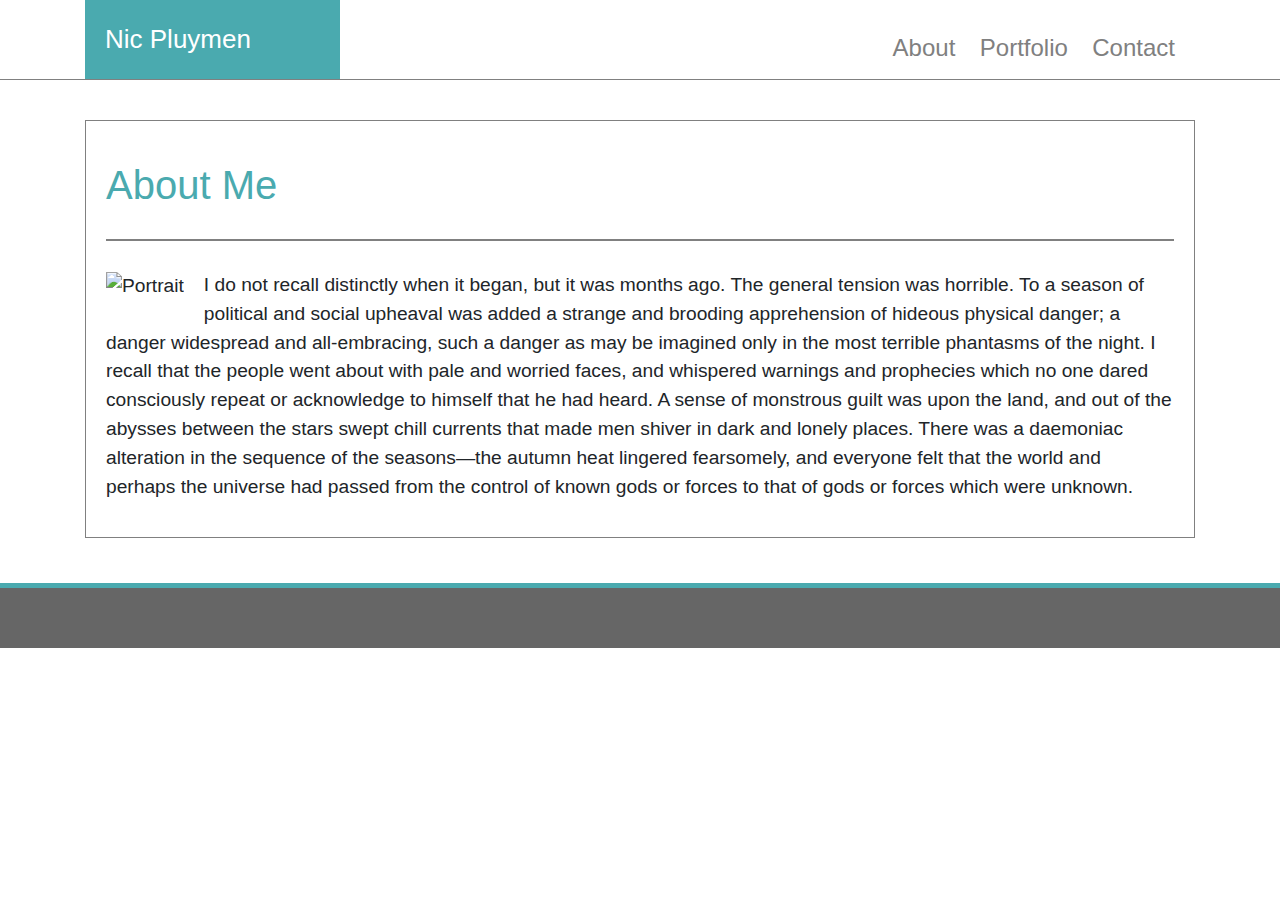
==== portfolio.html @ e04ce34f "Final" ====
<!DOCTYPE html>
<html lang="en">

<head>
    <meta charset="UTF-8">
    <meta name="viewport" content="width=device-width, initial-scale=1.0">
    <meta http-equiv="X-UA-Compatible" content="ie=edge">
    <link rel="stylesheet" href="https://maxcdn.bootstrapcdn.com/bootstrap/4.0.0/css/bootstrap.min.css" integrity="sha384-Gn5384xqQ1aoWXA+058RXPxPg6fy4IWvTNh0E263XmFcJlSAwiGgFAW/dAiS6JXm"
        crossorigin="anonymous">
    <script src="https://code.jquery.com/jquery-3.3.1.slim.min.js" integrity="sha384-q8i/X+965DzO0rT7abK41JStQIAqVgRVzpbzo5smXKp4YfRvH+8abtTE1Pi6jizo"
        crossorigin="anonymous"></script>
    <script src="https://cdnjs.cloudflare.com/ajax/libs/popper.js/1.14.7/umd/popper.min.js" integrity="sha384-UO2eT0CpHqdSJQ6hJty5KVphtPhzWj9WO1clHTMGa3JDZwrnQq4sF86dIHNDz0W1"
        crossorigin="anonymous"></script>
    <script src="https://stackpath.bootstrapcdn.com/bootstrap/4.3.1/js/bootstrap.min.js" integrity="sha384-JjSmVgyd0p3pXB1rRibZUAYoIIy6OrQ6VrjIEaFf/nJGzIxFDsf4x0xIM+B07jRM"
        crossorigin="anonymous"></script>
    <link rel="stylesheet" href="css\style.css">
    <title>Document</title>
</head>

<body>
    <div class="header">
        <div class="container">
            <div class="row">
                <div class="col-lg-3 col-md-3 col-sm-3">
                    <div class="name">Nic Pluymen</div>
                </div>
                <div class="col-lg-9 col-md-9 col-sm-9">
                    <nav>
                        <a href="index.html">About</a>
                        <a href="portfolio.html">Portfolio</a>
                        <a href="contact.html">Contact</a>
                    </nav>

                </div>

            </div>
        </div>
    </div>


    <div class="container">
        <div id="content">
            <h1>About Me</h1>
            <div class="topline"></div>

            <div class="about-image">
                <img src="https://scontent-dfw5-2.xx.fbcdn.net/v/t1.0-9/48184491_2216590271698207_6729028251663990784_n.jpg?_nc_cat=109&_nc_ht=scontent-dfw5-2.xx&oh=7a01c39078b75fb291261e852699010e&oe=5D236B32"
                    alt="Portrait">
            </div>

            <p>I do not recall distinctly when it began, but it was months ago. The general tension was horrible. To a
                season of political and social upheaval was added a strange and brooding apprehension of hideous
                physical danger; a danger widespread and all-embracing, such a danger as may be imagined only in the
                most terrible phantasms of the night. I recall that the people went about with pale and worried faces,
                and whispered warnings and prophecies which no one dared consciously repeat or acknowledge to himself
                that he had heard. A sense of monstrous guilt was upon the land, and out of the abysses between the
                stars swept chill currents that made men shiver in dark and lonely places. There was a daemoniac
                alteration in the sequence of the seasons—the autumn heat lingered fearsomely, and everyone felt that
                the world and perhaps the universe had passed from the control of known gods or forces to that of gods
                or forces which were unknown.</p>

        </div>
    </div>

    <div class="footer">
        <div class="container">

        </div>
    </div>



</body>

</html>
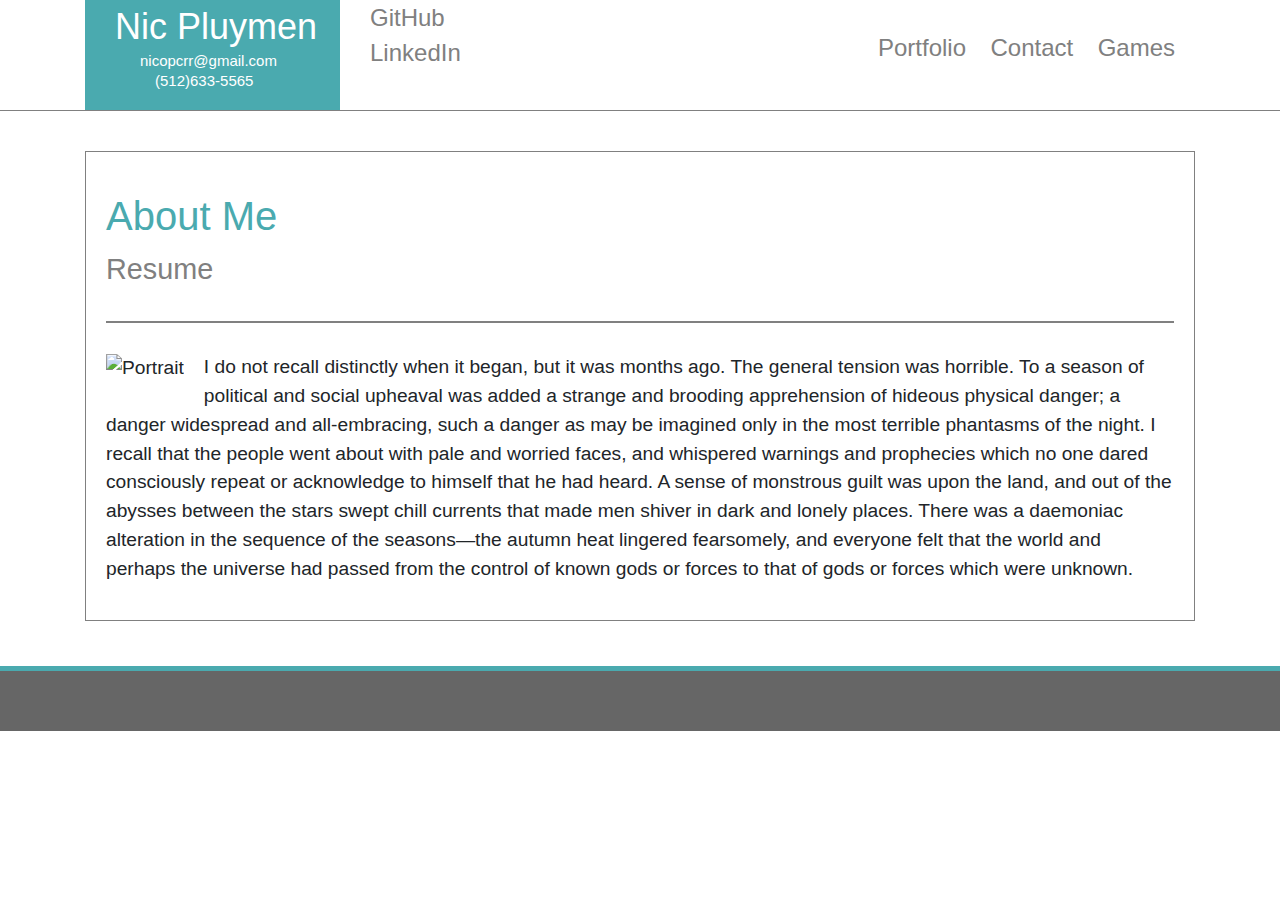
==== commit 17ca1af9: "header fixed for all pages to include number/email" ====
--- a/portfolio.html
+++ b/portfolio.html
@@ -14,33 +14,48 @@
     <script src="https://stackpath.bootstrapcdn.com/bootstrap/4.3.1/js/bootstrap.min.js" integrity="sha384-JjSmVgyd0p3pXB1rRibZUAYoIIy6OrQ6VrjIEaFf/nJGzIxFDsf4x0xIM+B07jRM"
         crossorigin="anonymous"></script>
     <link rel="stylesheet" href="css\style.css">
-    <title>Document</title>
+    <title>Portfolio</title>
 </head>
 
 <body>
-    <div class="header">
-        <div class="container">
-            <div class="row">
-                <div class="col-lg-3 col-md-3 col-sm-3">
-                    <div class="name">Nic Pluymen</div>
+        <div class="header">
+            <div class="container">
+                <div class="row">
+                    <div class="col-lg-3 col-md-3 col-sm-3">
+                        <div class="name">
+                            <p id="topname">Nic Pluymen</p>
+                            <p id="topemail">nicopcrr@gmail.com</p>
+                            <p id="topnumber">(512)633-5565</p>
+                            
+                        </div>
+                        
+                    </div>
+                    <div class="col-lg-4 col-md-4 col-sm-4">
+                            <a href="https://github.com/NicoP93" target="_blank"><p>GitHub</p></a>
+                            <a href="https://www.linkedin.com/in/nic-pluymen-740209171/" target="_blank"id="LinkedIn"><p>LinkedIn</p></a>
+                    
+                    </div>
+                    <div class="col-lg-5 col-md-5 col-sm-5">
+    
+                        <nav>
+                            
+                            <a href="portfolio.html">Portfolio</a>
+                            <a href="contact.html">Contact</a>
+                            <a href="games.html">Games</a>
+                        </nav>
+    
+                    </div>
+    
                 </div>
-                <div class="col-lg-9 col-md-9 col-sm-9">
-                    <nav>
-                        <a href="index.html">About</a>
-                        <a href="portfolio.html">Portfolio</a>
-                        <a href="contact.html">Contact</a>
-                    </nav>
-
-                </div>
-
             </div>
         </div>
-    </div>
 
 
     <div class="container">
         <div id="content">
             <h1>About Me</h1>
+            <a href="https://drive.google.com/file/d/1CmHtyzTeJ-sjQjxvshJmIv2Q4Tk76hjC/view?usp=sharing" target="_blank"><p>Resume</p></a>
+
             <div class="topline"></div>
 
             <div class="about-image">
